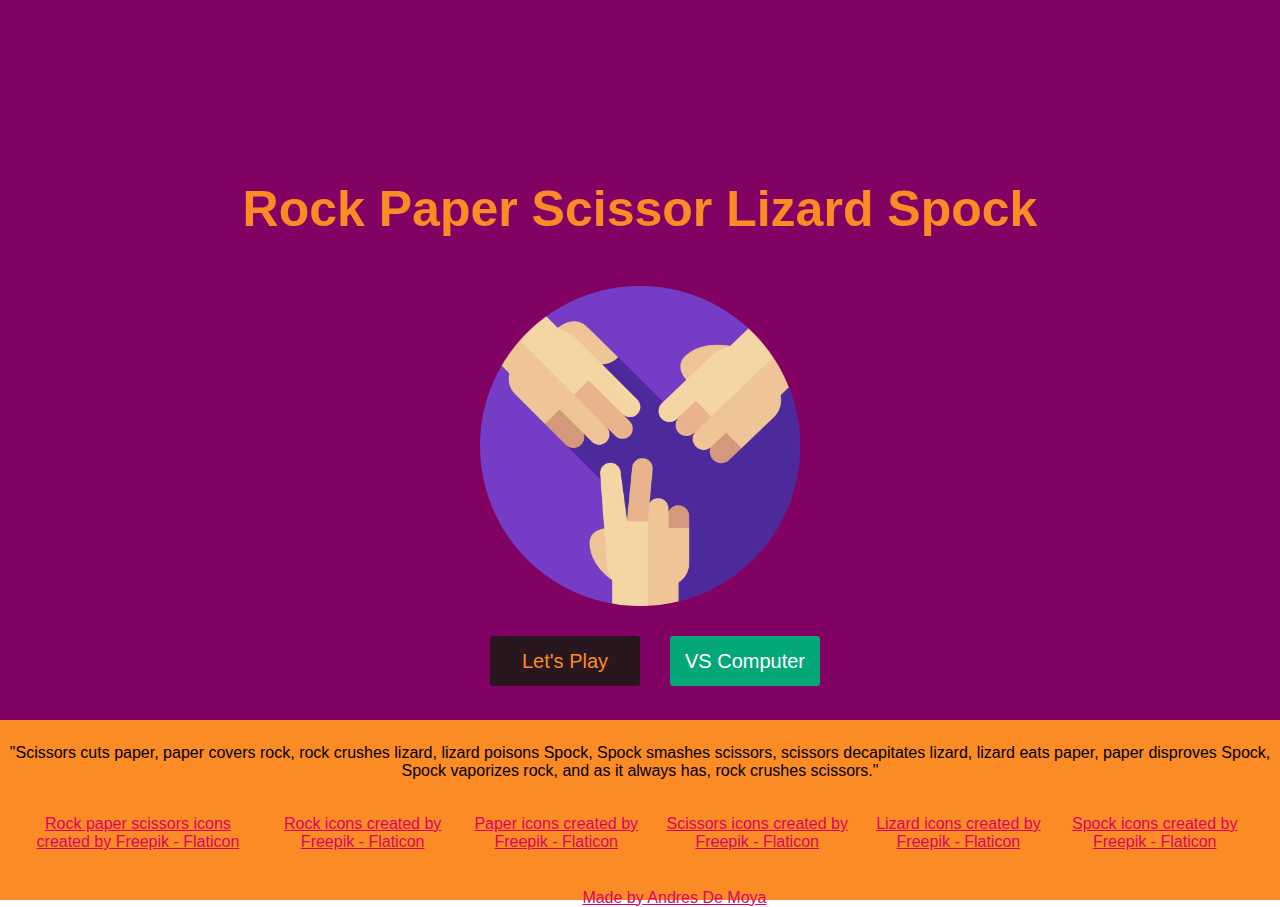
==== multiplayer.html @ c2f6c1d6 "multiplayer added just as an option - not working yet" ====
<!DOCTYPE html>
<html lang="en">
  <head>
    <meta charset="UTF-8" />
    <meta http-equiv="X-UA-Compatible" content="IE=edge" />
    <meta name="viewport" content="width=device-width, initial-scale=1.0" />
    <link rel="stylesheet" href="./style/style.css" />
    <title>Document</title>
  </head>
  <body>
    <section class="game">
      <div class="score fadeOut">
        <div class="player-score">
          <h2>Player</h2>
          <p>0</p>
        </div>
        <div class="computer-score">
          <h2>Computer</h2>
          <p>0</p>
        </div>
      </div>

      <div class="intro">
        <h1>Rock Paper Scissor Lizard Spock</h1>
        <img src="./assets/rock-paper-scissors-alt.png" alt="" />
        <div class="play-buttons">
          <button>Let's Play</button>
          <a href="./index.html">VS Computer</a>
        </div>
      </div>

      <div class="match fadeOut">
        <div class="rules_container">
          <img class="rules" src="./assets/RPSLS.png" alt="rules" />
        </div>
        <h2 class="winner">Choose an option</h2>
        <div class="hands">
          <img class="player-hand" src="./assets/rock.png" alt="rock" />
          <img class="computer-hand" src="./assets/rock.png" alt="rock" />
        </div>

        <div class="options">
          <button class="rock">rock</button>
          <button class="paper">paper</button>
          <button class="scissors">scissors</button>
          <button class="lizard">lizard</button>
          <button class="spock">spock</button>
        </div>
      </div>
    </section>
    <footer>
      <p class="rules_reminder">
        "Scissors cuts paper, paper covers rock, rock crushes lizard, lizard
        poisons Spock, Spock smashes scissors, scissors decapitates lizard,
        lizard eats paper, paper disproves Spock, Spock vaporizes rock, and as
        it always has, rock crushes scissors."
      </p>
      <p class="attributions">
        <a
          href="https://www.flaticon.com/free-icons/rock-paper-scissors"
          title="rock paper scissors icons"
          >Rock paper scissors icons created by Freepik - Flaticon</a
        >
        <a href="https://www.flaticon.com/free-icons/rock" title="rock icons"
          >Rock icons created by Freepik - Flaticon</a
        >
        <a href="https://www.flaticon.com/free-icons/paper" title="paper icons"
          >Paper icons created by Freepik - Flaticon</a
        >
        <a
          href="https://www.flaticon.com/free-icons/scissors"
          title="scissors icons"
          >Scissors icons created by Freepik - Flaticon</a
        >
        <a
          href="https://www.flaticon.com/free-icons/lizard"
          title="lizard icons"
          >Lizard icons created by Freepik - Flaticon</a
        >
        <a href="https://www.flaticon.com/free-icons/spock" title="spock icons"
          >Spock icons created by Freepik - Flaticon</a
        >
      </p>

      <a href="https://github.com/an-dr32" class="copyright"
        >Made by Andres De Moya</a
      >
    </footer>
    <script src="./js/app.js"></script>
  </body>
</html>
---- style/style.css ----
:root {
    --textc: #FB8B24;
    --buttonc: #D90368;
    --backgroundc:  #820263;
    --borderc: #291720;
    --altbtn: #04A777;

}

* {
    margin: 0;
    padding: 0;
    box-sizing: border-box;
}

section {
    height: 80vh;
    background-color: var(--backgroundc);
    font-family: sans-serif;
}

.score {
    color: var(--textc);
    height: 20vh;
    display: flex;
    justify-content: space-around;
    align-items: center;
}

.score h2 {
    font-size: 30px;
}

.score p{
    text-align: center;
    padding: 10px;
    font-size: 25px;
}

.intro {
    color: var(--textc);
    height: 50vh;
    display: flex;
    flex-direction: column;
    align-items: center;
    justify-content: space-around;
    transition: opacity 0.5s ease;
}

.intro h1 {
    font-size: 50px;
}

.intro img {
    width: 20rem;
    margin: 3rem;
}
.intro .play-buttons {
    display: flex;
    align-items: center;
    margin-top: -3rem;
}
.intro button, .match button {
    width: 150px;
    height: 50px;
    background: none;
    border: none;
    color: var(--textc);
    font-size: 20px;
    background-color: var(--borderc);
    border-radius: 3px;
    margin:30px;
    cursor: pointer;
}

.intro a {
    display: flex;
    align-items: center;
    justify-content: center;
    width: 150px;
    height: 50px;
    text-align: center;
    text-decoration: none;
    background: none;
    border: none;
    color: white;
    font-size: 20px;
    background-color: var(--altbtn);
    border-radius: 3px;
    cursor: pointer;
}

.match {
    position: absolute;
    top: 50%;
    left: 50%;
    transform: translate(-50%, -50%);
    transition: opacity 0.5s ease 0.5s;
}

.winner {
    color: var(--textc);
    text-align: center;
    font-size: 50px;
}

.hands, .options {
    display: flex;
    justify-content: space-around;
    align-items: center;
}

.player-hand, .computer-hand {
    width: 16rem;
}

.player-hand {
    transform:scaleX(-1);
}

.rules_container {
    border-radius: 4px solid var(--textc);
    width: 100vh;
}
.rules {
    position: fixed;
    margin-left: 38%;
    width: 16rem;
    margin-top: -16rem;

}

div.fadeOut {
    opacity: 0;
    pointer-events: none;
}

div.fadeIn {
    opacity: 1;
    pointer-events: all;
}

@keyframes shakePlayer {
    0% {
        transform: rotateY(180deg) translateY(0px);
    }
    15% {
        transform: rotateY(180deg) translateY(-50px);
    }
    25% {
        transform: rotateY(180deg) translateY(0px);
    }
    35% {
        transform: rotateY(180deg) translateY(-50px);
    }
    50% {
        transform: rotateY(180deg) translateY(0px);
    }
    65% {
        transform: rotateY(180deg) translateY(-50px);
    }
    75% {
        transform: rotateY(180deg) translateY(0px);
    }
    85% {
        transform: rotateY(180deg) translateY(-50px);
    }
    100% {
        transform: rotateY(180deg) translateY(0px);
    }
}

@keyframes shakeComputer {
    0% {
        transform: translateY(0px);
    }
    15% {
        transform: translateY(-50px);
    }
    25% {
        transform: translateY(0px);
    }
    35% {
        transform: translateY(-50px);
    }
    50% {
        transform: translateY(0px);
    }
    65% {
        transform: translateY(-50px);
    }
    75% {
        transform: translateY(0px);
    }
    85% {
        transform: translateY(-50px);
    }
    100% {
        transform: translateY(0px);
    }
}


footer {
    background-color: var(--textc);
    height: 20vh;
    font-family: sans-serif;
}

.rules_reminder {
    text-align: center;
    padding-top: 1.5rem;
}

.attributions {
    display: flex;
    justify-content: space-around;
    padding: 3vh 3vh 2vh 1vh;
    margin-bottom: 0.9%;
    text-align: center;
}

.attributions a {
    margin: 8px;
    color: var(--buttonc);
}

.copyright {
    margin-left: 45.5%;
    height: 5vh;
    color: var(--buttonc);
}
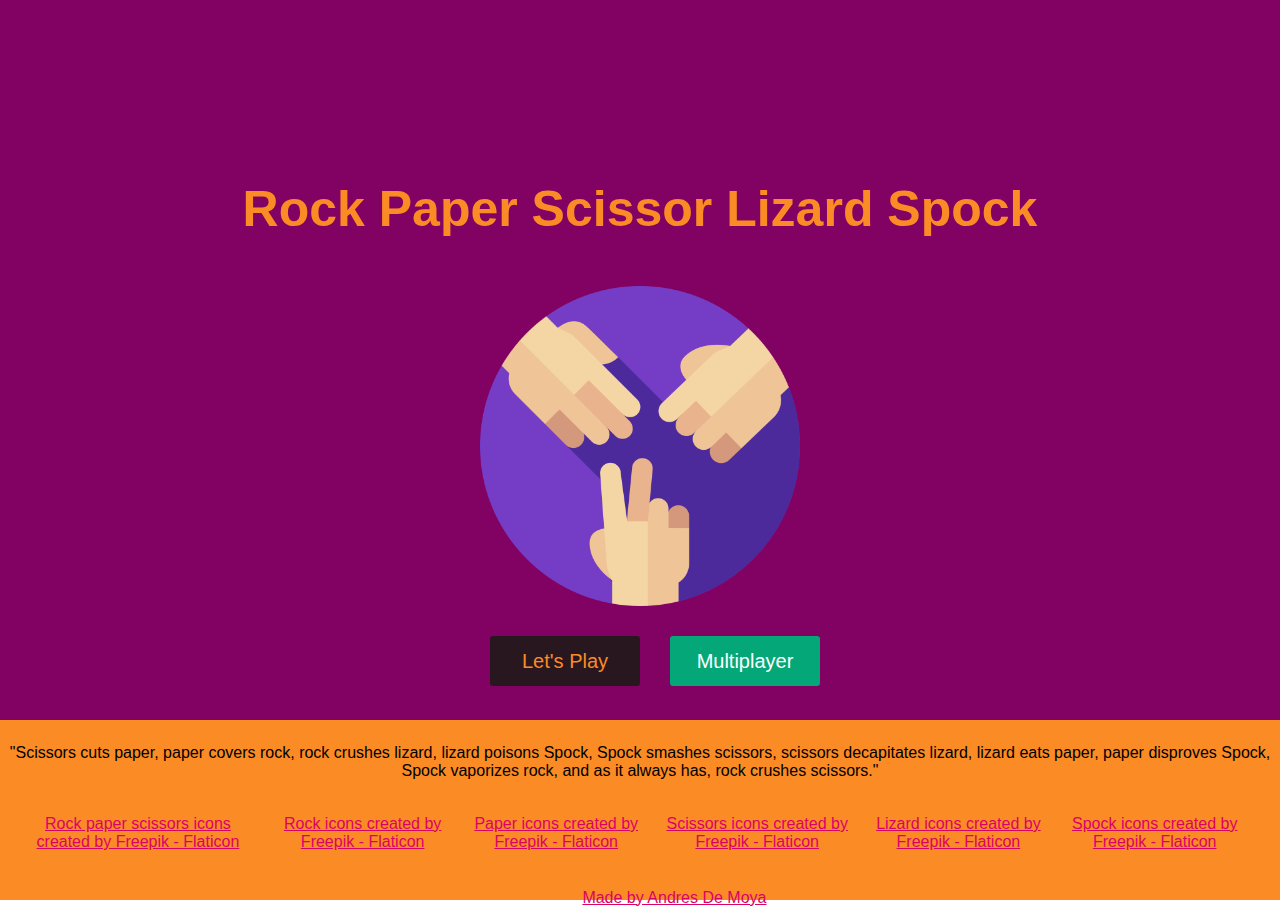
==== commit 6b3c3636: "finished multiplayer" ====
--- a/multiplayer.html
+++ b/multiplayer.html
@@ -11,21 +11,21 @@
     <section class="game">
       <div class="score fadeOut">
         <div class="player-score">
-          <h2>Player</h2>
+          <h2>Player 1</h2>
           <p>0</p>
         </div>
-        <div class="computer-score">
-          <h2>Computer</h2>
+        <div class="secondp-score">
+          <h2>Player 2</h2>
           <p>0</p>
         </div>
       </div>
 
       <div class="intro">
         <h1>Rock Paper Scissor Lizard Spock</h1>
-        <img src="./assets/rock-paper-scissors-alt.png" alt="" />
+        <img src="./assets/rock-paper-scissors-alt.png" alt="Logo" />
         <div class="play-buttons">
           <button>Let's Play</button>
-          <a href="./index.html">VS Computer</a>
+          <a href="./index.html">Multiplayer</a>
         </div>
       </div>
 
@@ -36,7 +36,7 @@
         <h2 class="winner">Choose an option</h2>
         <div class="hands">
           <img class="player-hand" src="./assets/rock.png" alt="rock" />
-          <img class="computer-hand" src="./assets/rock.png" alt="rock" />
+          <img class="secondp-hand" src="./assets/rock.png" alt="rock" />
         </div>
 
         <div class="options">
@@ -46,6 +46,7 @@
           <button class="lizard">lizard</button>
           <button class="spock">spock</button>
         </div>
+        <h3>Multiplayer</h3>
       </div>
     </section>
     <footer>
@@ -86,6 +87,6 @@
         >Made by Andres De Moya</a
       >
     </footer>
-    <script src="./js/app.js"></script>
+    <script src="./js/appmult.js"></script>
   </body>
 </html>
--- a/style/style.css
+++ b/style/style.css
@@ -1,232 +1,252 @@
 :root {
-    --textc: #FB8B24;
-    --buttonc: #D90368;
-    --backgroundc:  #820263;
-    --borderc: #291720;
-    --altbtn: #04A777;
-
+  --textc: #fb8b24;
+  --buttonc: #d90368;
+  --backgroundc: #820263;
+  --borderc: #291720;
+  --altbtn: #04a777;
 }
 
 * {
-    margin: 0;
-    padding: 0;
-    box-sizing: border-box;
+  margin: 0;
+  padding: 0;
+  box-sizing: border-box;
 }
 
 section {
-    height: 80vh;
-    background-color: var(--backgroundc);
-    font-family: sans-serif;
+  height: 80vh;
+  background-color: var(--backgroundc);
+  font-family: sans-serif;
 }
 
 .score {
-    color: var(--textc);
-    height: 20vh;
-    display: flex;
-    justify-content: space-around;
-    align-items: center;
+  color: var(--textc);
+  height: 20vh;
+  display: flex;
+  justify-content: space-around;
+  align-items: center;
 }
 
 .score h2 {
-    font-size: 30px;
-}
-
-.score p{
-    text-align: center;
-    padding: 10px;
-    font-size: 25px;
+  font-size: 30px;
+}
+
+.score p {
+  text-align: center;
+  padding: 10px;
+  font-size: 25px;
 }
 
 .intro {
-    color: var(--textc);
-    height: 50vh;
-    display: flex;
-    flex-direction: column;
-    align-items: center;
-    justify-content: space-around;
-    transition: opacity 0.5s ease;
+  color: var(--textc);
+  height: 50vh;
+  display: flex;
+  flex-direction: column;
+  align-items: center;
+  justify-content: space-around;
+  transition: opacity 0.5s ease;
 }
 
 .intro h1 {
-    font-size: 50px;
+  font-size: 50px;
 }
 
 .intro img {
-    width: 20rem;
-    margin: 3rem;
+  width: 20rem;
+  margin: 3rem;
 }
 .intro .play-buttons {
-    display: flex;
-    align-items: center;
-    margin-top: -3rem;
-}
-.intro button, .match button {
-    width: 150px;
-    height: 50px;
-    background: none;
-    border: none;
-    color: var(--textc);
-    font-size: 20px;
-    background-color: var(--borderc);
-    border-radius: 3px;
-    margin:30px;
-    cursor: pointer;
+  display: flex;
+  align-items: center;
+  margin-top: -3rem;
+}
+.intro button,
+.match button {
+  width: 150px;
+  height: 50px;
+  background: none;
+  border: none;
+  color: var(--textc);
+  font-size: 20px;
+  background-color: var(--borderc);
+  border-radius: 3px;
+  margin: 30px;
+  cursor: pointer;
+}
+
+.intro button:hover,
+.match button:hover {
+  color: var(--altbtn);
+}
+
+.intro button:active,
+.match button:active {
+  background-color: var(--altbtn);
 }
 
 .intro a {
-    display: flex;
-    align-items: center;
-    justify-content: center;
-    width: 150px;
-    height: 50px;
-    text-align: center;
-    text-decoration: none;
-    background: none;
-    border: none;
-    color: white;
-    font-size: 20px;
-    background-color: var(--altbtn);
-    border-radius: 3px;
-    cursor: pointer;
+  display: flex;
+  align-items: center;
+  justify-content: center;
+  width: 150px;
+  height: 50px;
+  text-align: center;
+  text-decoration: none;
+  background: none;
+  border: none;
+  color: white;
+  font-size: 20px;
+  background-color: var(--altbtn);
+  border-radius: 3px;
+  cursor: pointer;
 }
 
 .match {
-    position: absolute;
-    top: 50%;
-    left: 50%;
-    transform: translate(-50%, -50%);
-    transition: opacity 0.5s ease 0.5s;
+  position: absolute;
+  top: 50%;
+  left: 50%;
+  transform: translate(-50%, -50%);
+  transition: opacity 0.5s ease 0.5s;
+}
+
+.match h3 {
+  color: var(--textc);
+  font-size: 30px;
+  display: flex;
+  justify-content: center;
+  align-items: center;
+  border: 1px solid var(--textc);
 }
 
 .winner {
-    color: var(--textc);
-    text-align: center;
-    font-size: 50px;
-}
-
-.hands, .options {
-    display: flex;
-    justify-content: space-around;
-    align-items: center;
-}
-
-.player-hand, .computer-hand {
-    width: 16rem;
+  color: var(--textc);
+  text-align: center;
+  font-size: 50px;
+}
+
+.hands,
+.options {
+  display: flex;
+  justify-content: space-around;
+  align-items: center;
+}
+
+.player-hand,
+.computer-hand,
+.secondp-hand {
+  width: 16rem;
 }
 
 .player-hand {
-    transform:scaleX(-1);
+  transform: scaleX(-1);
 }
 
 .rules_container {
-    border-radius: 4px solid var(--textc);
-    width: 100vh;
+  border-radius: 4px solid var(--textc);
+  width: 100vh;
 }
 .rules {
-    position: fixed;
-    margin-left: 38%;
-    width: 16rem;
-    margin-top: -16rem;
-
+  position: fixed;
+  margin-left: 38%;
+  width: 16rem;
+  margin-top: 4rem;
 }
 
 div.fadeOut {
-    opacity: 0;
-    pointer-events: none;
+  opacity: 0;
+  pointer-events: none;
 }
 
 div.fadeIn {
-    opacity: 1;
-    pointer-events: all;
+  opacity: 1;
+  pointer-events: all;
 }
 
 @keyframes shakePlayer {
-    0% {
-        transform: rotateY(180deg) translateY(0px);
-    }
-    15% {
-        transform: rotateY(180deg) translateY(-50px);
-    }
-    25% {
-        transform: rotateY(180deg) translateY(0px);
-    }
-    35% {
-        transform: rotateY(180deg) translateY(-50px);
-    }
-    50% {
-        transform: rotateY(180deg) translateY(0px);
-    }
-    65% {
-        transform: rotateY(180deg) translateY(-50px);
-    }
-    75% {
-        transform: rotateY(180deg) translateY(0px);
-    }
-    85% {
-        transform: rotateY(180deg) translateY(-50px);
-    }
-    100% {
-        transform: rotateY(180deg) translateY(0px);
-    }
+  0% {
+    transform: rotateY(180deg) translateY(0px);
+  }
+  15% {
+    transform: rotateY(180deg) translateY(-50px);
+  }
+  25% {
+    transform: rotateY(180deg) translateY(0px);
+  }
+  35% {
+    transform: rotateY(180deg) translateY(-50px);
+  }
+  50% {
+    transform: rotateY(180deg) translateY(0px);
+  }
+  65% {
+    transform: rotateY(180deg) translateY(-50px);
+  }
+  75% {
+    transform: rotateY(180deg) translateY(0px);
+  }
+  85% {
+    transform: rotateY(180deg) translateY(-50px);
+  }
+  100% {
+    transform: rotateY(180deg) translateY(0px);
+  }
 }
 
 @keyframes shakeComputer {
-    0% {
-        transform: translateY(0px);
-    }
-    15% {
-        transform: translateY(-50px);
-    }
-    25% {
-        transform: translateY(0px);
-    }
-    35% {
-        transform: translateY(-50px);
-    }
-    50% {
-        transform: translateY(0px);
-    }
-    65% {
-        transform: translateY(-50px);
-    }
-    75% {
-        transform: translateY(0px);
-    }
-    85% {
-        transform: translateY(-50px);
-    }
-    100% {
-        transform: translateY(0px);
-    }
-}
-
+  0% {
+    transform: translateY(0px);
+  }
+  15% {
+    transform: translateY(-50px);
+  }
+  25% {
+    transform: translateY(0px);
+  }
+  35% {
+    transform: translateY(-50px);
+  }
+  50% {
+    transform: translateY(0px);
+  }
+  65% {
+    transform: translateY(-50px);
+  }
+  75% {
+    transform: translateY(0px);
+  }
+  85% {
+    transform: translateY(-50px);
+  }
+  100% {
+    transform: translateY(0px);
+  }
+}
 
 footer {
-    background-color: var(--textc);
-    height: 20vh;
-    font-family: sans-serif;
+  background-color: var(--textc);
+  height: 20vh;
+  font-family: sans-serif;
 }
 
 .rules_reminder {
-    text-align: center;
-    padding-top: 1.5rem;
+  text-align: center;
+  padding-top: 1.5rem;
 }
 
 .attributions {
-    display: flex;
-    justify-content: space-around;
-    padding: 3vh 3vh 2vh 1vh;
-    margin-bottom: 0.9%;
-    text-align: center;
+  display: flex;
+  justify-content: space-around;
+  padding: 3vh 3vh 2vh 1vh;
+  margin-bottom: 0.9%;
+  text-align: center;
 }
 
 .attributions a {
-    margin: 8px;
-    color: var(--buttonc);
+  margin: 8px;
+  color: var(--buttonc);
 }
 
 .copyright {
-    margin-left: 45.5%;
-    height: 5vh;
-    color: var(--buttonc);
-}+  margin-left: 45.5%;
+  height: 5vh;
+  color: var(--buttonc);
+}
